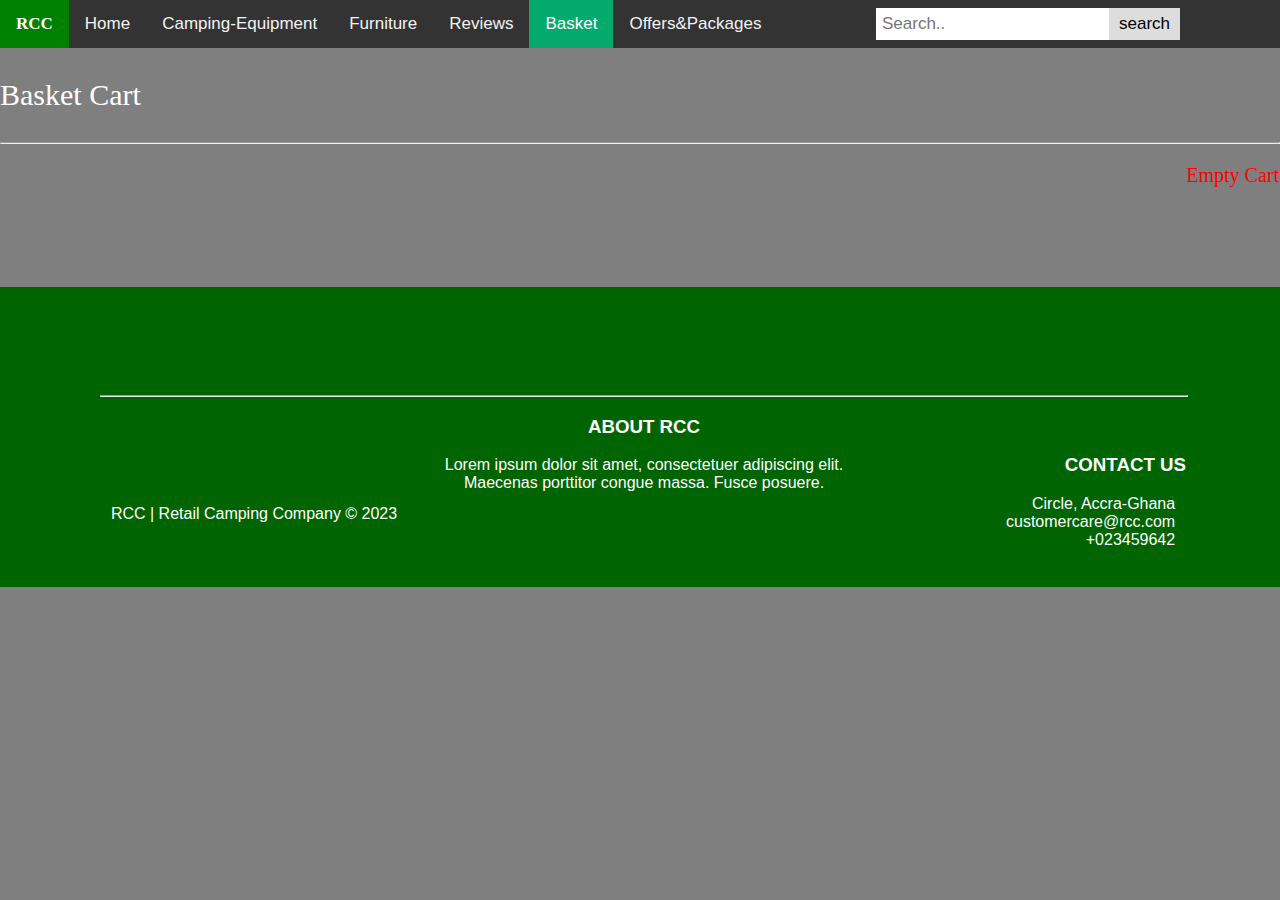
==== Basket.html @ c6cc29f7 "Add files via upload" ====
<!DOCTYPE html>
<html lang="en">
<head>
    <meta charset="UTF-8">
    <meta http-equiv="X-UA-Compatible" content="IE=edge">
    <meta name="viewport" content="width=device-width, initial-scale=1.0">
    <link rel="stylesheet" href="css/style.css">
    <link rel="shortcut icon" class="image/png" href="images/logo.png">
    <title>Retail Camping Company | Basket</title>

<body>
  <div class="topnav" id="myTopnav">
    <a href="index.html" class="logo"><b>RCC</a></b>
    <a href="index.html">Home</a>
    <a href="Camping-Equipment.html">Camping-Equipment</a>
    <a href="Furniture.html">Furniture</a>
    <a href="Reviews.html">Reviews</a>
    <a href="Basket.html" class="active">Basket</a>
    <a href="Offers&Packages.html">Offers&Packages</a>
    <div class="search-container">
        <form action="/action_page.php">
          <input type="text" placeholder="Search.." name="search">
          <button type="submit"><i class="fa fa-search"></i>search</button>
        </form>
      </div>
    <a href="javascript:void(0);" class="icon" onclick="myFunction()">
      <i class="fa fa-bars"></i>
    </a>
  </div>

  <div class="Basket">
    <p>Basket Cart</p>
    <hr>
    <div class="Empty">
      <p>Empty Cart</p>
    </div>
  </div>
  
  <footer>
    <hr>
    <div class="aboutus">
      <h3>ABOUT RCC</h3>
      <P>Lorem ipsum dolor sit amet, consectetuer adipiscing elit.<br />Maecenas porttitor congue massa.
        Fusce posuere.</P>
    </div>
  
    <div class="contactus">
      <h3>CONTACT US</h3>
      <p>Circle, Accra-Ghana<br />customercare@rcc.com<br />+023459642</p>
    </div>
    <p>RCC | Retail Camping Company &COPY; 2023</p>
  </footer>

</body>
</html>
---- css/style.css ----
body {
    margin: 0;
    font-family: Arial, Helvetica, sans-serif;
  }

  .topnav {
    overflow: hidden;
    background-color: #333;
  }
  
  .topnav a {
    float: left;
    display: block;
    color: #f2f2f2;
    text-align: center;
    padding: 14px 16px;
    text-decoration: none;
    font-size: 17px;
  }
  
  .topnav a:hover {
    background-color: #ddd;
    color: black;
  }
  
  .topnav a.active {
    background-color: #04AA6D;
    color: white;
  }
  
  .topnav .icon {
    display: none;
  }
  
   .topnav .search-container {
    float: right;
  }

  .topnav input[type=text] {
    padding: 6px;
    margin-top: 8px;
    font-size: 17px;
    border: none;
  }

  .topnav .search-container button {
    float: right;
    padding: 6px 10px;
    margin-top: 8px;
    margin-right: 100px;
    background: #ddd;
    font-size: 17px;
    border: none;
    cursor: pointer;
  }

  .topnav .search-container button:hover {
    background: #ccc;
  }

  body{
    min-height: 100vh;
    width: 100%;
    background: linear-gradient(to top, rgba(0,0,0,0.5)50%,rgba(0,0,0,0.5)50%);
  } 

  .div1{
    width: 19%;
    margin: 2%;
    background-color: white;
    color: black;
    text-align: center;
    border-radius: 10px;
    box-shadow: #ccc;
    cursor: pointer;
    box-sizing: content-box;
}

.div1 img{
  width: 220px;
  margin: 2px;
}

.div1 h2{
  font-family: 'Times New Roman';
}

.div2{
  width: 19%;
  margin: 2%;
  background-color: white;
  color: black;
  text-align: center;
  border-radius: 10px;
  box-shadow: #ccc;
  cursor: pointer;
  box-sizing: content-box;
}

.div2 img{
width: 210px;
}

.div2 h2{
  font-family: 'Times New Roman';
}

.div3{
  width: 19%;
  margin: 2%;
  background-color: white;
  color: black;
  text-align: center;
  border-radius: 10px;
  box-shadow: #ccc;
  cursor: pointer;
  box-sizing: content-box;
}

.div3 img{
width: 157px;

}

.div3 h2{
  font-family: 'Times New Roman';
}

.div4{
  width: 19%;
  margin: 2%;
  background-color: white;
  color: black;
  text-align: center;
  border-radius: 10px;
  box-shadow: #ccc;
  cursor: pointer;
  box-sizing: content-box;
}

.float{
  display: flex;
  width: 1201px;
  margin: 0 auto;
  justify-content: center;
}

.div4 img{
width: 150px;
}

.div4 h2{
  font-family: 'Times New Roman';
}

  /* BACKGROUND */

  .Back{
    padding: 94px;
    margin: 0px;
    color: #ffffff;
    background-color: #04AA6D;
    text-align: center;
    width: 86%;
    height: 300%;
 }

 .Back .hero-btn{
  display: inline-block;
  text-decoration: none;
  color: white;
  border: 1px solid white;
  padding: 12px 34px;
  font-size: 13px;
  background: transparent;
  position: relative;
  cursor: pointer;
}

.hero-btn:hover{
  border: 1px solid white;
  background: green;
  transform: 1s;

}

 .Back p{
  text-align: center;
  color: white;
  font-family: 'Times New Roman', Times, serif;
 }

 .Back b{
  color: black;
 }

 /* Discount */
 .Discount1{
  float:left;
  width: 29%;
  margin: 1%;
  background-color: white;
  color: black;
  text-align: center;
  border-radius: 10px;
  box-shadow: grey;
  box-sizing: content-box;

 }

 .Discount1 img{
  width: 300px;
  margin: 3%;
 }

 .Discount1 h5{
  background-color: green;
  color: white;
  font-family: 'Times New Roman', Times, serif;
  font-size: 20px;
  border-radius: 5%;
  cursor: pointer;
 }

 .Discount1 h5:hover{
  color: white;
  background-color: grey;
 }

 .Discount1 h4{
  text-align: center;
  color: red;
  font-family: 'Times New Roman';
 }

 .Discount2{
  float:left;
  width: 30%;
  margin: 1%;
  background-color: white;
  color: black;
  text-align: center;
  border-radius: 10px;
  box-shadow: grey;
  box-sizing: content-box;

 }

 .Discount2 img{
  width: 300px;
  margin: 1%;
 }

 .Discount2 h4{
  text-align: center;
  color: red;
  font-family: 'Times New Roman';
 }

 .Discount2 h5{
  background-color: green;
  color: white;
  font-family: 'Times New Roman', Times, serif;
  font-size: 20px;
  border-radius: 5%;
  cursor: pointer;
 }

 .Discount2 h5:hover{
  color: white;
  background-color: grey;
 }

 .Discount3{
  float:left;
  width: 30%;
  margin: 1%;
  background-color: white;
  color: black;
  text-align: center;
  border-radius: 10px;
  box-shadow: grey;
  box-sizing: content-box;

 }

 .Discount3 img{
  width: 300px;
 }

 .Discount3 h4{
  text-align: center;
  color: red;
  font-family: 'Times New Roman';
 }

 .Discount3 h5{
  background-color: green;
  color: white;
  font-family: 'Times New Roman', Times, serif;
  font-size: 20px;
  border-radius: 5%;
  cursor: pointer;
 }

 .Discount3 h5:hover{
  color: white;
  background-color: grey;
 }

 .topnav .logo{
  color: #04AA6D;
  font-family: 'Times New Roman', Times, serif;
  text-decoration: none;
 }

 .topnav .logo:hover{
  text-decoration: none;
  color: #ffffff;
  background: green;
  transform: 1s;
 }

 /* Button used to open the chat form - fixed at the bottom of the page */
.open-button {
  background-color: green;
  color: white;
  padding: 16px 20px;
  border: none;
  cursor: pointer;
  opacity: 0.8;
  position: fixed;
  bottom: 23px;
  right: 28px;
  width: 100px;
  border-radius: 300px;

}

/* The popup chat - hidden by default */
.chat-popup {
  display: none;
  position: fixed;
  bottom: 0;
  right: 15px;
  border: 3px solid #f1f1f1;
  z-index: 9;
}

/* Add styles to the form container */
.form-container {
  max-width: 300px;
  padding: 10px;
  background-color: white;
}

/* Full-width textarea */
.form-container textarea {
  width: 90%;
  padding: 15px;
  margin: 5px 0 22px 0;
  border: none;
  background: #f1f1f1;
  resize: none;
  min-height: 200px;
}

/* When the textarea gets focus, do something */
.form-container textarea:focus {
  background-color: #ddd;
  outline: none;
}

/* Set a style for the submit/send button */
.form-container .btn {
  background-color: #04AA6D;
  color: white;
  padding: 16px 20px;
  border: none;
  cursor: pointer;
  width: 100%;
  margin-bottom:10px;
  opacity: 0.8;
}

/* Add a red background color to the cancel button */
.form-container .cancel {
  background-color: red;
}

/* Add some hover effects to buttons */
.form-container .btn:hover, .open-button:hover {
  opacity: 1;
}

.update{
  text-align: center;
  padding: 200px;
  text-decoration: none;
  font-family: 'Times New Roman', Times, serif;
  margin: 0px;
}

.weather h4{
  text-align: center;
  padding: 5px;
  margin: 0px;
  color: white;
  text-decoration: none;
  clear: both;
}

.aboutus{
  text-align: center;
  text-decoration: none;
  height: 20px;
}

.aboutus p{
  text-align: center;
  text-decoration: none;
  height: 10px;
}

.contactus{
  text-align: right;
  text-decoration: none;
}

.contactus{
  text-align: right;
  text-decoration: none;
  margin: 2px;
  height: 40px;
}

.contactus p{
  text-align: right;
}

.map{
  text-align: center;
  margin: 0px;
}

.googlemap h4{
  color: white;
  font-family: 'Times New Roman', Times, serif;
  background-color: #04AA6D;
  height: 40px;
  text-align: center;
  font-size: 30px;
  margin: 3px;
}

.container{
  width: 80%;
  margin: auto;
  overflow: hidden;
  background-color: white;
  height: 100px;
  width: 100%;
}

.container h4{
  font-family: 'Times New Roman';
  color: black;
  text-align: center;
  font-size: 24px;
  margin: 1%;
}

.Basket{
  font-family: 'Times New Roman';
  font-size: 30px;
  text-decoration: none;
  color: white;
}

.Empty{
  font-family: 'Times New Roman';
  text-align: right;
  margin: 1px;
  font-size: 20px;
  color: red;
  text-decoration: none;
}

.Camping{
  font-family: 'Times New Roman';
  text-align: center;
}

.Camping h1{
  color: white;
}

.CampingEquipment{
  display: flex;
  width: 1201px;
  margin: 0 auto;
  justify-content: center;
}

.Camping1{
  width: 19%;
  margin: 2%;
  background-color: white;
  color: black;
  text-align: center;
  border-radius: 10px;
  box-shadow: #ccc;
  cursor: pointer;
  box-sizing: content-box;
}

.Camping1 img{
width: 220px;
margin: 2px;
}

.Camping1 h2{
font-family: 'Times New Roman';
}

.Camping1 h5{
  background-color: #04AA6D;
  font-family: 'Times New Roman';
  color: white;
  font-size: 20px;
  margin: 10%;
  border-radius: 10px;
  cursor: pointer;
}

.Camping1 h2{
  margin: 10%;
}

.Camping1 h5:hover{
  color: white;
  background-color: grey;
 }

.Camping2{
width: 19%;
margin: 2%;
background-color: white;
color: black;
text-align: center;
border-radius: 10px;
box-shadow: #ccc;
cursor: pointer;
box-sizing: content-box;
}

.Camping2 img{
width: 220px;
margin: 5px;
}

.Camping2 h2{
font-family: 'Times New Roman';
}

.Camping2 h5{
  background-color: #04AA6D;
  font-family: 'Times New Roman';
  color: white;
  font-size: 20px;
  margin: 10%;
  border-radius: 10px;
  cursor: pointer;
}

.Camping2 h5:hover{
  color: white;
  background-color: grey;
 }

.Camping3{
width: 19%;
margin: 2%;
background-color: white;
color: black;
text-align: center;
border-radius: 10px;
box-shadow: #ccc;
cursor: pointer;
box-sizing: content-box;
}

.Camping3 img{
width: 157px;

}

.Camping3 h2{
font-family: 'Times New Roman';
}

.Camping3 h5{
  background-color: #04AA6D;
  font-family: 'Times New Roman';
  color: white;
  font-size: 20px;
  margin: 10%;
  border-radius: 10px;
  cursor: pointer;
}

.Camping3 h2{
  margin: 14%;
}

.Camping3 h5:hover{
  color: white;
  background-color: grey;
}
.Camping4{
width: 19%;
margin: 2%;
background-color: white;
color: black;
text-align: center;
border-radius: 10px;
box-shadow: #ccc;
cursor: pointer;
box-sizing: content-box;
}

.Camping4 h5{
  background-color: #04AA6D;
  font-family: 'Times New Roman';
  color: white;
  font-size: 20px;
  margin: 10%;
  border-radius: 10px;
  cursor: pointer;
}

.Camping4 h2{
  margin: 18%;
}

.Camping4 h5:hover{
  color: white;
  background-color: grey;
}

.Camping-Equipment{
  display: flex;
  width: 1201px;
  margin: 0 auto;
  justify-content: center;
}

.Equipment1{
  width: 19%;
  margin: 2%;
  background-color: white;
  color: black;
  text-align: center;
  border-radius: 10px;
  box-shadow: #ccc;
  cursor: pointer;
  box-sizing: content-box;
}

.Equipment1 img{
width: 220px;
margin: 2px;
}

.Equipment1 h2{
font-family: 'Times New Roman';
}

.Equipment1 h5{
  background-color: #04AA6D;
  font-family: 'Times New Roman';
  color: white;
  font-size: 20px;
  margin: 10%;
  border-radius: 10px;
  cursor: pointer;
}

.Equipment1 h5:hover{
  color: white;
  background-color: grey;
}

.Equipment2{
width: 19%;
margin: 2%;
background-color: white;
color: black;
text-align: center;
border-radius: 10px;
box-shadow: #ccc;
cursor: pointer;
box-sizing: content-box;
}

.Equipment2 img{
width: 210px;
}

.Camping-Equipment2 h2{
  font-family: 'Times New Roman';
}

.Equipment2 h5{
  background-color: #04AA6D;
  font-family: 'Times New Roman';
  color: white;
  font-size: 20px;
  margin: 10%;
  border-radius: 10px;
  cursor: pointer;
}

.Equipment2 h5:hover{
  color: white;
  background-color: grey;
}

.Equipment2 h2{
    margin: 11%;
  }

.Equipment3{
width: 19%;
margin: 2%;
background-color: white;
color: black;
text-align: center;
border-radius: 10px;
box-shadow: #ccc;
cursor: pointer;
box-sizing: content-box;
}

.Equipment3 img{
  width: 157px;

}

.Equipment3 h2{

  font-family: 'Times New Roman';
  
}

.Equipment3 h4{
  margin: 19%;
}

.Equipment3 h5{
  background-color: #04AA6D;
  font-family: 'Times New Roman';
  color: white;
  font-size: 20px;
  margin: 10%;
  border-radius: 10px;
  cursor: pointer;
}

.Equipment3 h5:hover{
  color: white;
  background-color: grey;
}

.Equipment4{
width: 19%;
margin: 2%;
background-color: white;
color: black;
text-align: center;
border-radius: 10px;
box-shadow: #ccc;
cursor: pointer;
box-sizing: content-box;
}

.Equipment4 img{
  width: 157px;

}

.Equipment4 h2{
  font-family: 'Times New Roman';
  margin: 10%;
}

.Equipment4 h5{
  background-color: #04AA6D;
  font-family: 'Times New Roman';
  color: white;
  font-size: 20px;
  margin: 10%;
  border-radius: 10px;
  cursor: pointer;
}

.Equipment4 h2{
  margin: 14%;
}

.Equipment4 h5:hover{
  color: white;
  background-color: grey;
}

.Furniture{
  text-align: center;
  font-family: 'Times New Roman';
}

.Furniture h3{
  font-size: 30px;
  color: white;
}

.Furniture-Items{
  display: flex;
  width: 1201px;
  margin: 0 auto;
  justify-content: center;
}

.Furniture1{
  width: 19%;
  margin: 2%;
  height: 30%;
  background-color: white;
  color: black;
  text-align: center;
  border-radius: 10px;
  box-shadow: #ccc;
  box-sizing: content-box;
}

.Furniture1 img{
width: 200px;
margin: 2px;
}

.Furniture1 h2{
font-family: 'Times New Roman';
}

.Furniture1 h5{
  background-color: #04AA6D;
  font-family: 'Times New Roman';
  color: white;
  font-size: 20px;
  margin: 20px;
  border-radius: 10px;
  cursor: pointer;
}

.Furniture1 h5:hover{
  color: white;
  background-color: grey;
}

.Furniture2{
width: 19%;
height: 500px;
margin: 2%;
background-color: white;
color: black;
text-align: center;
border-radius: 10px;
box-shadow: #ccc;
box-sizing: content-box;
}

.Furniture2 img{
width: 210px;
margin: 10px;
}

.Furniture2 h2{
  font-family: 'Times New Roman';
  text-align: center;
}

.Furniture2 h5{
  background-color: #04AA6D;
  font-family: 'Times New Roman';
  color: white;
  font-size: 20px;
  margin: 20px;
  border-radius: 10px;
  cursor: pointer;
}

.Furniture2 h5:hover{
  color: white;
  background-color: grey;
}

.Furniture2 h2{
    margin: 35%;
  }

  .Furniture2 p{
    margin: 0px;
    height: 1px;
  }

.Furniture3{
width: 19%;
height: 500px;
margin: 2%;
background-color: white;
color: black;
text-align: center;
border-radius: 10px;
box-shadow: #ccc;
box-sizing: content-box;
}

.Furniture3 img{
  width: 157px;

}

.Furniture3 h2{

  font-family: 'Times New Roman';
  
}

.Furniture3 h4{
  margin: 19%;
}

.Furniture3 h5{
  background-color: #04AA6D;
  font-family: 'Times New Roman';
  color: white;
  font-size: 20px;
  margin: 50px;
  border-radius: 10px;
  cursor: pointer;
}

.Furniture3 h5:hover{
  color: white;
  background-color: grey;
}

.Furniture4{
width: 19%;
margin: 2%;
background-color: white;
color: black;
text-align: center;
border-radius: 10px;
box-shadow: #ccc;
box-sizing: content-box;
}

.Furniture4 img{
  width: 157px;

}

.Furniture4 h2{
  font-family: 'Times New Roman';
  margin: 10%;
}

.Furniture4 h5{
  background-color: #04AA6D;
  font-family: 'Times New Roman';
  color: white;
  font-size: 20px;
  margin: 50px;
  border-radius: 10px;
  cursor: pointer;
}

.Furniture4 h2{
  margin: 14%;
}

.Furniture4 h5:hover{
  color: white;
  background-color: grey;
}


.Furniture-Tool{
  display: flex;
  width: 1201px;
  margin: 0 auto;
  justify-content: center;
}

.Furniture-Tool1{
  width: 19%;
  margin: 2%;
  background-color: white;
  color: black;
  text-align: center;
  border-radius: 10px;
  box-shadow: #ccc;
  cursor: pointer;
  box-sizing: content-box;
}

.Furniture-Tool1 img{
width: 220px;
margin: 2px;
}

.Furniture-Tool1 h2{
font-family: 'Times New Roman';
}

.Furniture-Tool1 h5{
  background-color: #04AA6D;
  font-family: 'Times New Roman';
  color: white;
  font-size: 20px;
  margin: 10%;
  border-radius: 10px;
  cursor: pointer;
}

.Furniture-Tool1 h2{
  margin: 10%;
}

.Furniture-Tool1 h5:hover{
  color: white;
  background-color: grey;
 }

.Furniture-Tool2{
width: 19%;
margin: 2%;
background-color: white;
color: black;
text-align: center;
border-radius: 10px;
box-shadow: #ccc;
cursor: pointer;
box-sizing: content-box;
}

.Furniture-Tool2 img{
width: 220px;
margin: 5px;
}

.Furniture-Tool2 h2{
font-family: 'Times New Roman';
}

.Furniture-Tool2 h5{
  background-color: #04AA6D;
  font-family: 'Times New Roman';
  color: white;
  font-size: 20px;
  margin: 10%;
  border-radius: 10px;
  cursor: pointer;
}

.Furniture-Tool2 h5:hover{
  color: white;
  background-color: grey;
 }

.Furniture-Tool3{
width: 19%;
margin: 2%;
background-color: white;
color: black;
text-align: center;
border-radius: 10px;
box-shadow: #ccc;
cursor: pointer;
box-sizing: content-box;
}

.Furniture-Tool3 img{
width: 157px;

}

.Furniture-Tool3 h2{
font-family: 'Times New Roman';
}

.Furniture-Tool3 h5{
  background-color: #04AA6D;
  font-family: 'Times New Roman';
  color: white;
  font-size: 20px;
  margin: 10%;
  border-radius: 10px;
  cursor: pointer;
}

.Furniture-Tool3 h2{
  margin: 14%;
}

.Furniture-Tool3 h5:hover{
  color: white;
  background-color: grey;
}
.Furniture-Tool4{
width: 19%;
margin: 2%;
background-color: white;
color: black;
text-align: center;
border-radius: 10px;
box-shadow: #ccc;
cursor: pointer;
box-sizing: content-box;
}

.Furniture-Tool4 h5{
  background-color: #04AA6D;
  font-family: 'Times New Roman';
  color: white;
  font-size: 20px;
  margin: 10%;
  border-radius: 10px;
  cursor: pointer;
}

.Furniture-Tool4 h2{
  margin: 18%;
}

.Furniture-Tool4 h5:hover{
  color: white;
  background-color: grey;
}

.ReviewsInfo{
  text-align: center;
  font-family: 'Times New Roman';
}

.ReviewsInfo h3{
  color: white;
  font-size: 30px;
  text-decoration: none;
}

.ReviewsInfo h1{
  color: white;
  text-decoration: none;
}

.Offers-Packages{
  text-align: center;
  font-family: 'Times New Roman';
}

.Offers-Packages h3{
  text-align: center;
  color: white;
}

.Promo{
  text-decoration: none;
  color: white;
}

.Promo-Item{
  display: flex;
  width: 1201px;
  margin: 0 auto;
  justify-content: center;
}

.Promo-Item1{
  width: 19%;
  margin: 2%;
  background-color: white;
  color: black;
  text-align: center;
  border-radius: 10px;
  box-shadow: #ccc;
  cursor: pointer;
  box-sizing: content-box;
}

.Promo-Item1 img{
width: 220px;
margin: 2px;
}

.Promo-Item1 h3{
  color: red;
}

.Promo-Item1 h2{
font-family: 'Times New Roman';
}

.Promo-Item1 h5{
  background-color: #04AA6D;
  font-family: 'Times New Roman';
  color: white;
  font-size: 20px;
  margin: 10%;
  border-radius: 10px;
  cursor: pointer;
}

.Promo-Item1 h2{
  margin: 10%;
}

.Promo-Item1 h5:hover{
  color: white;
  background-color: grey;
 }

.Promo-Item2{
width: 19%;
margin: 2%;
background-color: white;
color: black;
text-align: center;
border-radius: 10px;
box-shadow: #ccc;
cursor: pointer;
box-sizing: content-box;
}

.Promo-Item2 img{
width: 220px;
margin: 5px;
}

.Promo-Item2 h3{
  color: red;
}

.Promo-Item2 h2{
font-family: 'Times New Roman';
}

.Promo-Item2 h5{
  background-color: #04AA6D;
  font-family: 'Times New Roman';
  color: white;
  font-size: 20px;
  margin: 10%;
  border-radius: 10px;
  cursor: pointer;
}

.Promo-Item2 h5:hover{
  color: white;
  background-color: grey;
 }

.Promo-Item3{
width: 19%;
margin: 2%;
background-color: white;
color: black;
text-align: center;
border-radius: 10px;
box-shadow: #ccc;
cursor: pointer;
box-sizing: content-box;
}

.Promo-Item3 img{
width: 157px;
}

.Promo-Item3 h3{
  color: red;
}

.Promo-Item3 h2{
font-family: 'Times New Roman';
}

.Promo-Item3 h5{
  background-color: #04AA6D;
  font-family: 'Times New Roman';
  color: white;
  font-size: 20px;
  margin: 10%;
  border-radius: 10px;
  cursor: pointer;
}

.Promo-Item3 h2{
  margin: 14%;
}

.Promo-Item3 h5:hover{
  color: white;
  background-color: grey;
}
.Promo-Item4{
width: 19%;
margin: 2%;
background-color: white;
color: black;
text-align: center;
border-radius: 10px;
box-shadow: #ccc;
cursor: pointer;
box-sizing: content-box;
}

.Promo-Item4 h5{
  background-color: #04AA6D;
  font-family: 'Times New Roman';
  color: white;
  font-size: 20px;
  margin: 10%;
  border-radius: 10px;
  cursor: pointer;
}

.Promo-Item4 h3{
  color: red;
}

.Promo-Item4 h2{
  margin: 18%;
}

.Promo-Item4 h5:hover{
  color: white;
  background-color: grey;
}

.Deals{
  text-align: center;
  font-family: 'Times New Roman';
}

.Deals h3{
  color: white;
  font-size: 20px;
}

.DealsItems{
  display: flex;
  width: 1201px;
  margin: 0 auto;
  justify-content: center;
}

.DealsItems h3{
  color: red;
}

.DealsItems1{
  width: 19%;
  margin: 2%;
  background-color: white;
  color: black;
  text-align: center;
  border-radius: 10px;
  box-shadow: #ccc;
  box-sizing: content-box;
}

.DealsItems1 img{
width: 220px;
margin: 2px;
}

.DealsItems1 h5:hover{
  color: white;
  background-color: grey;
}

.DealsItems1 h2{
font-family: 'Times New Roman';
}

.DealsItems1 h5{
  background-color: #04AA6D;
  font-family: 'Times New Roman';
  color: white;
  font-size: 20px;
  margin: 10%;
  border-radius: 10px;
  cursor: pointer;
}

.DealsItems1 h2{
  margin: 10%;
}

.Camping1 h5:hover{
  color: white;
  background-color: grey;
 }

.DealsItems2{
width: 19%;
margin: 2%;
background-color: white;
color: black;
text-align: center;
border-radius: 10px;
box-shadow: #ccc;
box-sizing: content-box;
}

.DealsItems2 img{
width: 220px;
margin: 5px;
}

.DealsItems2 h2{
font-family: 'Times New Roman';
}

.DealsItems2 h5{
  background-color: #04AA6D;
  font-family: 'Times New Roman';
  color: white;
  font-size: 20px;
  margin: 10%;
  border-radius: 10px;
  cursor: pointer;
}

.DealsItems2 h5:hover{
  color: white;
  background-color: grey;
 }

.DealsItems3{
width: 19%;
margin: 2%;
background-color: white;
color: black;
text-align: center;
border-radius: 10px;
box-shadow: #ccc;
box-sizing: content-box;
}

.DealsItems3 img{
width: 157px;

}

.DealsItems3 h2{
font-family: 'Times New Roman';
}

.DealsItems3 h5{
  background-color: #04AA6D;
  font-family: 'Times New Roman';
  color: white;
  font-size: 20px;
  margin: 10%;
  border-radius: 10px;
  cursor: pointer;
}

.DealsItems3 h2{
  margin: 14%;
}

.DealsItems3 h5:hover{
  color: white;
  background-color: grey;
}
.DealsItems4{
width: 19%;
margin: 2%;
background-color: white;
color: black;
text-align: center;
border-radius: 10px;
box-shadow: #ccc;
cursor: pointer;
box-sizing: content-box;
}

.DealsItems4 h5{
  background-color: #04AA6D;
  font-family: 'Times New Roman';
  color: white;
  font-size: 20px;
  margin: 10%;
  border-radius: 10px;
  cursor: pointer;
}

.DealsItems4 h2{
  margin: 18%;
}

.DealsItems4 h5:hover{
  color: white;
  background-color: grey;
}

/* footer */
footer {
  padding: 100px;
  margin-top: 100px;
  height: 100px;
  width: 85%;
  color: #ffffff;
  background-color: darkgreen;   
}

footer p{
margin: 1%;
text-align: left;
text-decoration: none;
}

/* MEDIA QUARIES */
@media screen and (max-width: 600px) {
  .topnav.responsive {position: relative;}
  .topnav.responsive .icon {
    position: absolute;
    right: 0;
    top: 0;
  }
  .topnav.responsive a {
    float: none;
    display: block;
    text-align: left;
  }

  .topnav .search-container {
      float: none;
    }
    .topnav a, .topnav input[type=text], .topnav .search-container button {
      float: none;
      display: block;
      text-align: left;
      width: 100%;
      margin: 0;
      padding: 14px;
    }
    .topnav input[type=text] {
      border: 1px solid #ccc;  
    }

    .topnav a:not(:first-child) {display: none;}
  .topnav a.icon {
    float: right;
    display: block;
  }
}
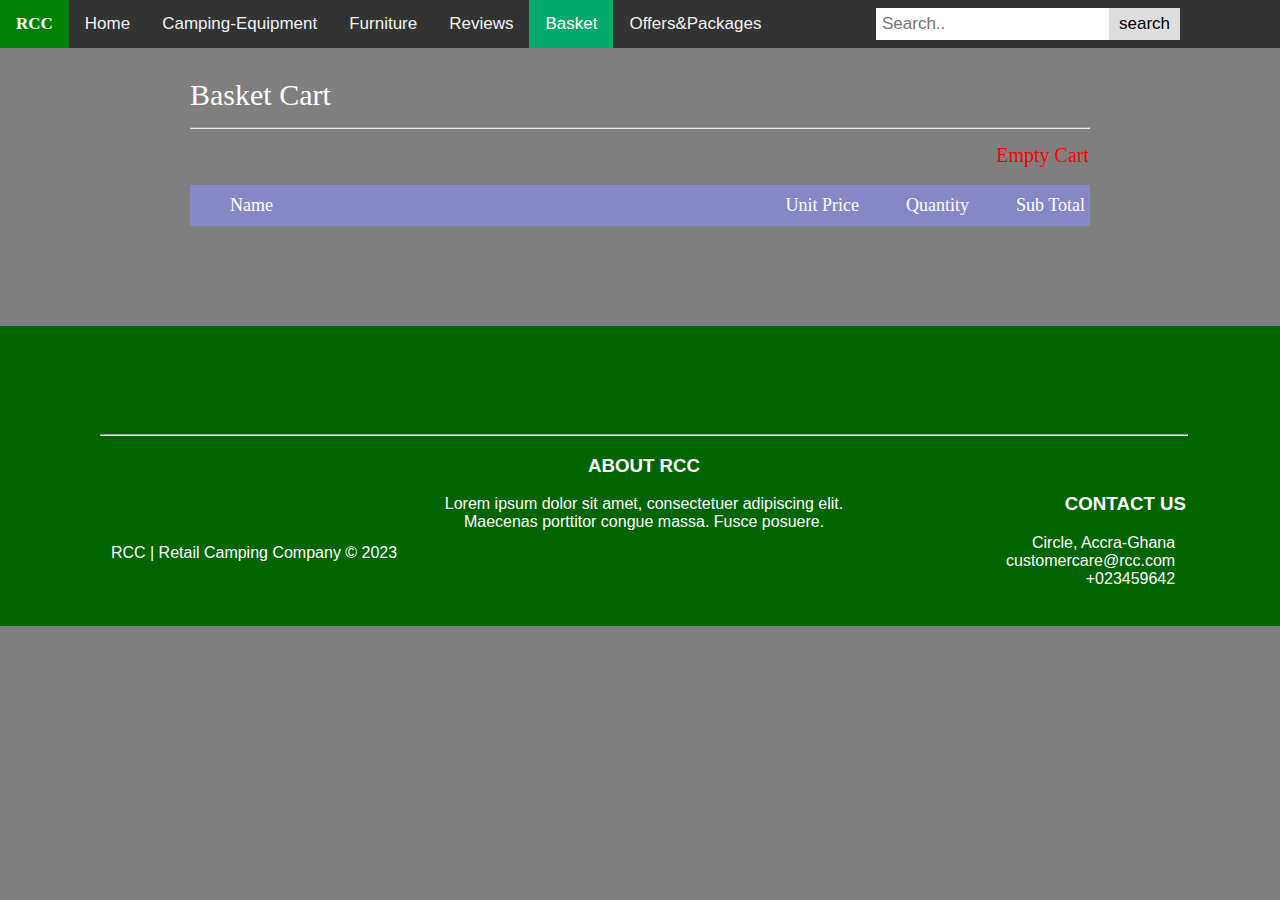
==== commit 712c9122: "styled cart item table" ====
--- a/Basket.html
+++ b/Basket.html
@@ -34,6 +34,17 @@
     <div class="Empty">
       <p>Empty Cart</p>
     </div>
+    <div class="items">
+      <ul>
+        <li>Name</li>
+        <div class="item-table">
+          <li>Unit Price</li>
+          <li>Quantity</li>
+          <li>Sub Total</li>
+        </div>
+      </ul>
+      
+    </div>
   </div>
   
   <footer>
--- a/css/style.css
+++ b/css/style.css
@@ -475,7 +475,31 @@
   font-size: 30px;
   text-decoration: none;
   color: white;
-}
+  width: 900px;
+  margin: 0 auto;
+  padding-top: 30px;
+}
+
+.items ul {
+  display: flex;
+  justify-content: space-between;
+  background-color: #8787c7;;
+  align-items: center;
+  font-size: 18px;
+}
+
+.items ul li{
+  list-style: none;
+}
+
+.item-table{
+  display: flex;
+}
+
+.item-table li{
+  padding: 10px 5px 10px 42px;
+}
+
 
 .Empty{
   font-family: 'Times New Roman';
@@ -1149,8 +1173,11 @@
 }
 
 .ReviewsInfo{
-  text-align: center;
-  font-family: 'Times New Roman';
+    color: white;
+    margin: 0 auto;
+    width: 900px;
+    text-align: center;
+    font-family: 'Times New Roman';
 }
 
 .ReviewsInfo h3{
@@ -1162,6 +1189,105 @@
 .ReviewsInfo h1{
   color: white;
   text-decoration: none;
+}
+
+.review-intro {
+  display: flex;
+}
+
+.card{
+  width: 300px;
+  background: #fff;
+  color: gray;
+  padding: 21px;
+  margin: 20px 20px 20px 0;
+  box-shadow: 2px 2px 7px rgb(106 106 106);
+  border-radius: 5px;
+}
+
+.review-content {
+  display: flex;
+  flex-wrap: wrap;
+  justify-content: center;
+  margin-top: 60px;
+}
+
+.card p {
+  text-align: left;
+  margin-top: 5px;
+}
+
+.review-intro img {
+  margin-right: 10px;
+}
+
+.ReviewsInfo p{
+  font-size: large;
+}
+
+.review-intro img {
+  width: 46px;
+  border-radius: 50%;
+  box-shadow: 1px 1px 1px 0px rgb(217, 217, 217);
+  border: 1px solid #dfdfdf;
+}
+
+.profile-details h4, p {
+  margin: 0px;
+}
+
+.form-cont {
+  background: #8e8eff;
+}
+
+form.form {
+  background: white;
+  color: grey;
+  text-align: left;
+  padding: 40px;
+}
+
+.form input[type="text"]{
+  display: block;
+    width: 350px;
+    height: 36px;
+    margin: 10px 0;
+    border-radius: 5px;
+    border: 1px solid #bababa;
+}
+
+textarea {
+  width: 350px;
+  height: 130px;
+  margin: 25px 0;
+  border-radius: 5px;
+  border: 1px solid #bababa;
+}
+
+.form-cont h3 {
+  padding-top: 47px;
+  padding-bottom: 10px;
+}
+
+.submit{
+  width: 100%;
+  padding: 10px;
+  background-color: #8e8eff;
+  color: #fff;
+  font-size: 16px;
+  border-radius: 5px;
+  border: none;
+}
+
+.inside-form{
+  width: 440px;
+  margin: 0 auto;
+  padding-bottom: 70px;
+}
+
+label.comment {
+  position: absolute;
+  padding-top: 17px;
 }
 
 .Offers-Packages{
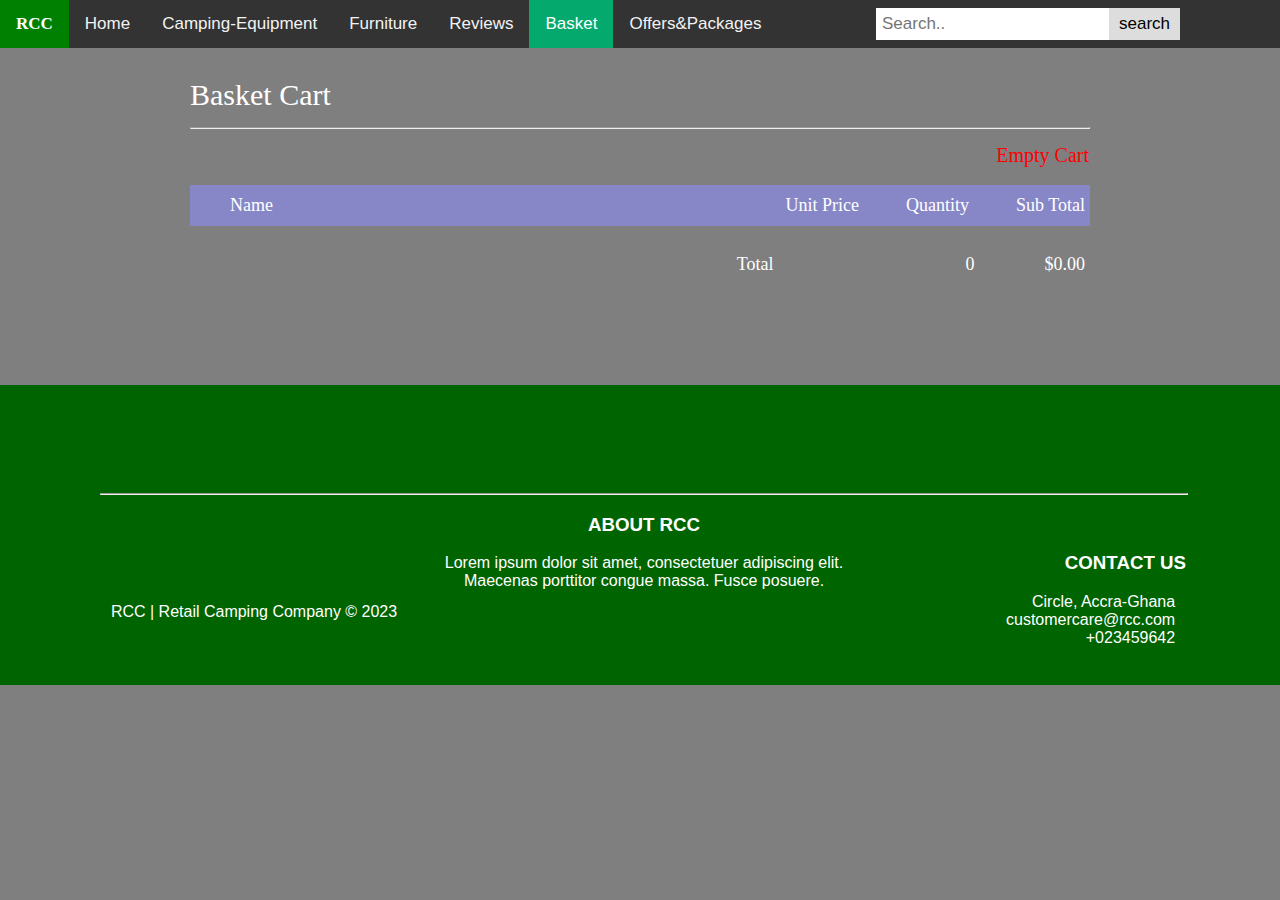
==== commit fd57256b: "add sum items" ====
--- a/Basket.html
+++ b/Basket.html
@@ -43,7 +43,13 @@
           <li>Sub Total</li>
         </div>
       </ul>
-      
+      <div class="table-below">
+        <ul>
+          <li class="total">Total</li>
+          <li>0</li>
+          <li>$0.00</li>
+        </ul>
+      </div>
     </div>
   </div>
   
--- a/css/style.css
+++ b/css/style.css
@@ -500,6 +500,19 @@
   padding: 10px 5px 10px 42px;
 }
 
+.table-below ul {
+  background-color: transparent;
+  justify-content: flex-end;
+}
+
+.table-below ul  li{
+  padding: 10px 5px 10px 65px;
+}
+
+.total{
+  position: relative;
+  right: 122px;
+}
 
 .Empty{
   font-family: 'Times New Roman';
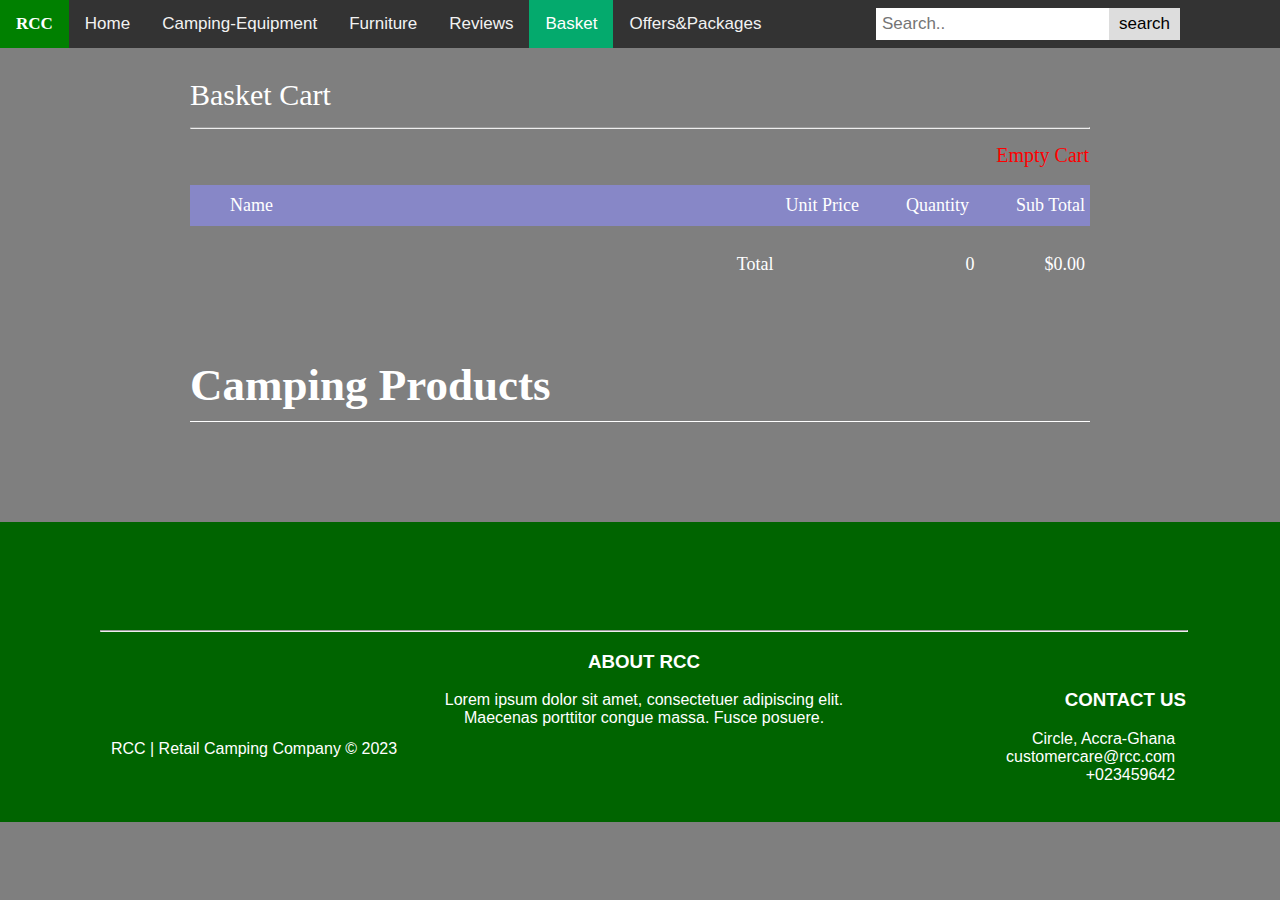
==== commit e29fb79b: "add sum items" ====
--- a/Basket.html
+++ b/Basket.html
@@ -51,6 +51,9 @@
         </ul>
       </div>
     </div>
+    <div class="camping-products">
+      <h2>Camping Products</h2>
+    </div>
   </div>
   
   <footer>
--- a/css/style.css
+++ b/css/style.css
@@ -514,6 +514,12 @@
   right: 122px;
 }
 
+.camping-products h2 {
+ border-bottom: 1px solid;
+ padding-bottom: 10px;
+ margin-top: 74px;
+}
+
 .Empty{
   font-family: 'Times New Roman';
   text-align: right;
@@ -521,6 +527,7 @@
   font-size: 20px;
   color: red;
   text-decoration: none;
+  cursor: pointer;
 }
 
 .Camping{
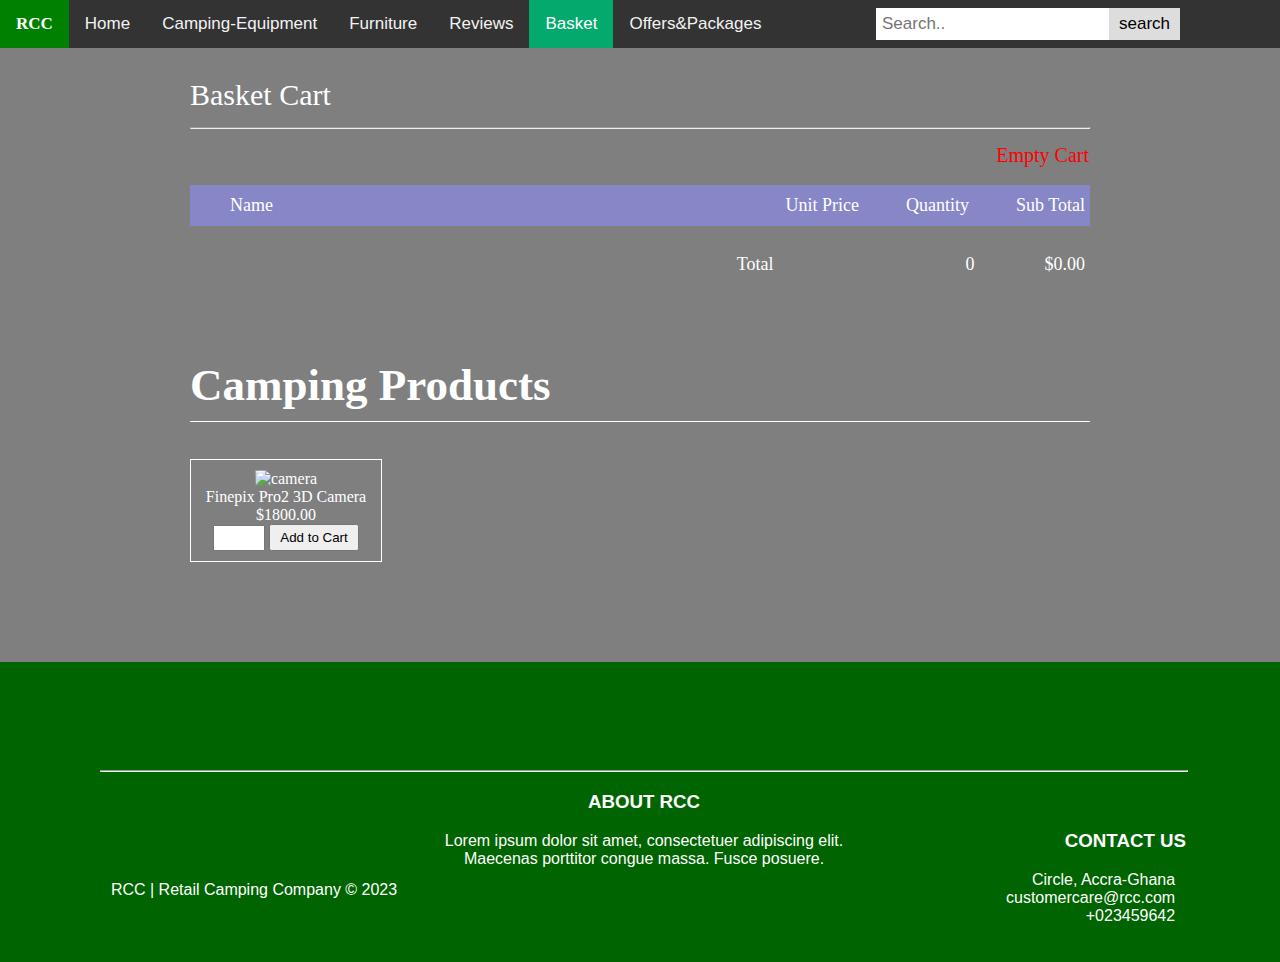
==== commit 983de1d3: "add camping product ui" ====
--- a/Basket.html
+++ b/Basket.html
@@ -53,6 +53,17 @@
     </div>
     <div class="camping-products">
       <h2>Camping Products</h2>
+      <div class="camping-items">
+        <div class="camping-item">
+          <img src="images/profiles/profile5.jpg" alt="camera">
+          <p>Finepix Pro2 3D Camera</p>
+          <p>$1800.00</p>
+          <div class="add-cart">
+            <input type="number" value="">
+            <button>Add to Cart</button>
+          </div>
+        </div>
+      </div>
     </div>
   </div>
   
--- a/css/style.css
+++ b/css/style.css
@@ -530,6 +530,35 @@
   cursor: pointer;
 }
 
+.camping-item img {
+ width: 130px;
+}
+
+.camping-item{
+ font-size: 16px;
+}
+
+.add-cart{
+
+}
+
+.camping-item {
+ width: 190px;
+ text-align: center;
+ padding: 10px 0;
+ border: 1px solid;
+}
+
+.add-cart input {
+ width: 37px;
+ height: 20px;
+ padding-left: 9px;
+}
+
+.add-cart button {
+ padding: 4px 9px;
+}
+
 .Camping{
   font-family: 'Times New Roman';
   text-align: center;
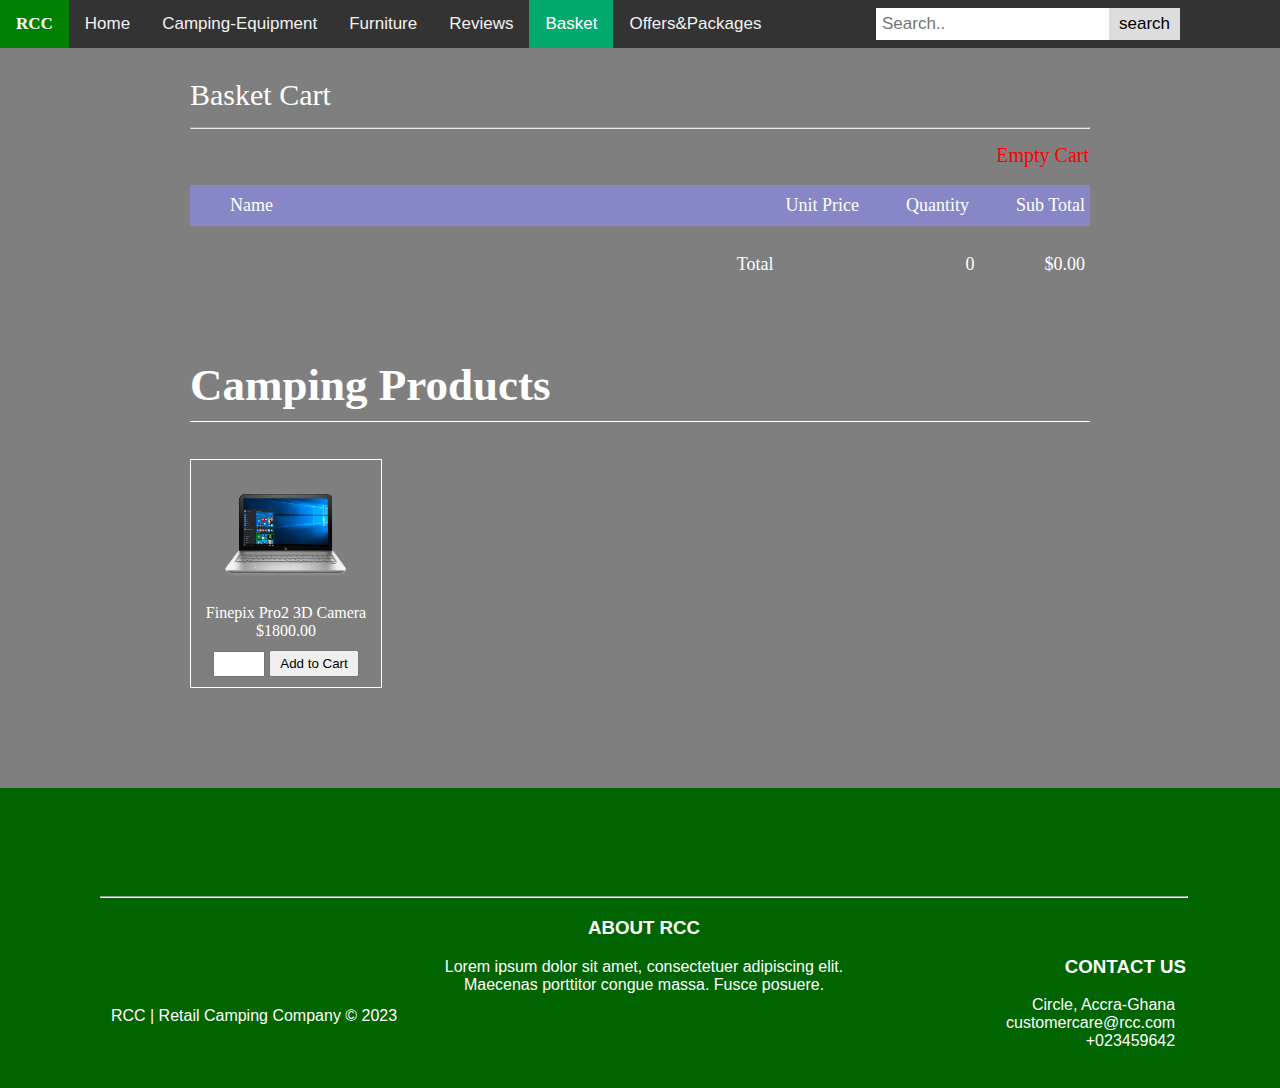
==== commit acf891c7: "add camping products" ====
--- a/Basket.html
+++ b/Basket.html
@@ -55,7 +55,7 @@
       <h2>Camping Products</h2>
       <div class="camping-items">
         <div class="camping-item">
-          <img src="images/profiles/profile5.jpg" alt="camera">
+          <img src="images/profiles/laptop.png" alt="camera">
           <p>Finepix Pro2 3D Camera</p>
           <p>$1800.00</p>
           <div class="add-cart">
--- a/css/style.css
+++ b/css/style.css
@@ -542,6 +542,10 @@
 
 }
 
+.add-cart {
+ padding-top: 10px;
+}
+
 .camping-item {
  width: 190px;
  text-align: center;
